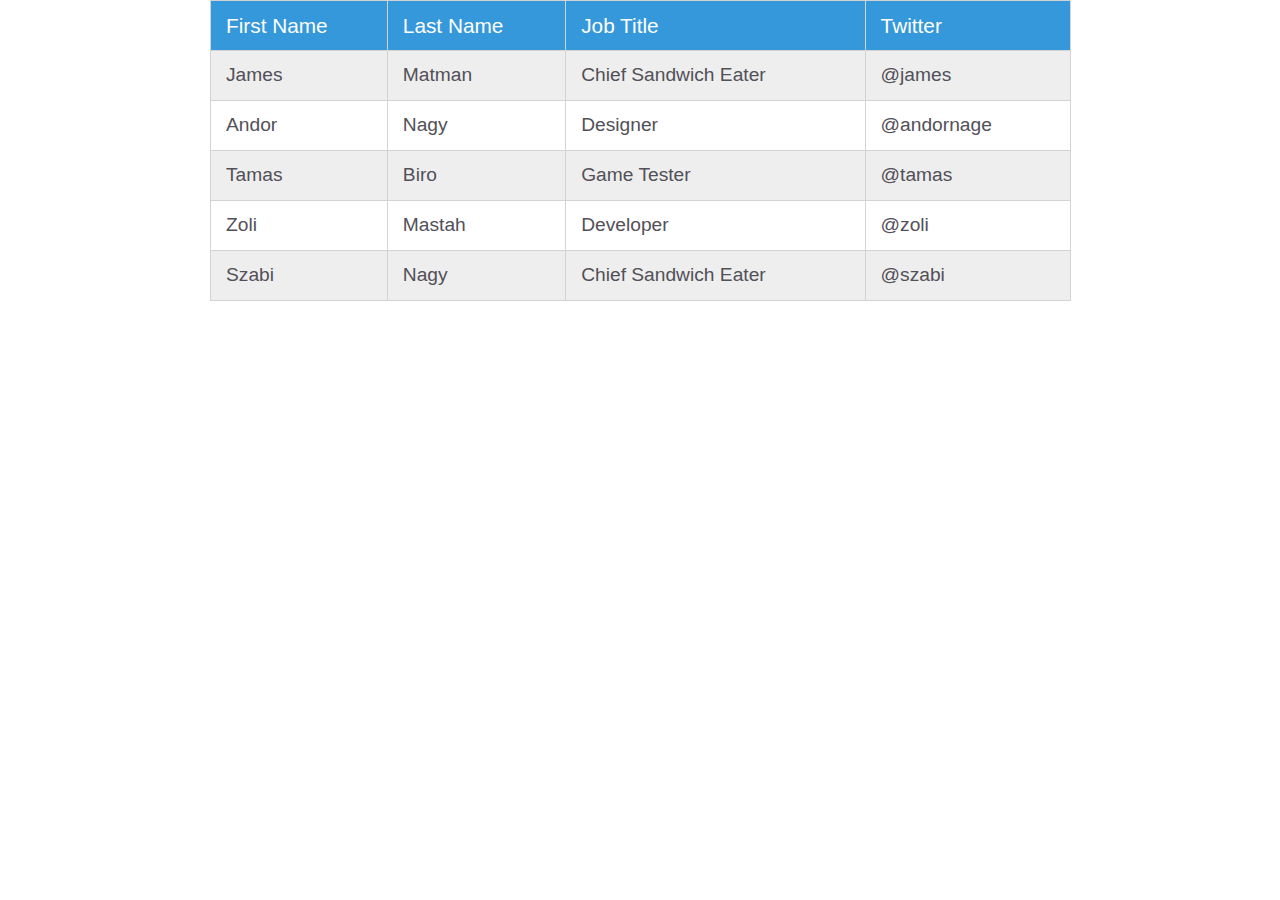
==== CSS Table/index.html @ 004921f7 "Добавлена задача CSS таблица" ====
<!DOCTYPE html>
<html lang="ru-RU">
<head>
    <meta charset="UTF-8">
    <link rel="stylesheet" type="text/css" href="css/normalize.css">
    <link rel="stylesheet" type="text/css" href="css/main.css">
    <title>CSS Table</title>
</head>
<body>
<div class="div-table-container">
    <div class="div-table">
        <div class="div-thead">
            <div class="div-row">
                <div>First Name</div>
                <div>Last Name</div>
                <div>Job Title</div>
                <div>Twitter</div>
            </div>
        </div>
        <div class="div-tbody">
            <div class="div-row">
                <div>James</div>
                <div>Matman</div>
                <div>Chief Sandwich Eater</div>
                <div>@james</div>
            </div>
            <div class="div-row">
                <div>Andor</div>
                <div>Nagy</div>
                <div>Designer</div>
                <div>@andornage</div>
            </div>
            <div class="div-row">
                <div>Tamas</div>
                <div>Biro</div>
                <div>Game Tester</div>
                <div>@tamas</div>
            </div>
            <div class="div-row">
                <div>Zoli</div>
                <div>Mastah</div>
                <div>Developer</div>
                <div>@zoli</div>
            </div>
            <div class="div-row">
                <div>Szabi</div>
                <div>Nagy</div>
                <div>Chief Sandwich Eater</div>
                <div>@szabi</div>
            </div>
        </div>
    </div>
</div>
</body>
</html>
---- CSS Table/css/main.css ----
body {
    font-family: Helvetica, sans-serif;
}

.div-table-container {
    max-width: 860px;
    min-width: 400px;
    margin: 0 auto;
}

.div-table {
    display: table;
    width: 100%;
    border-collapse: collapse;
}

.div-table div {
    border: 1px solid #d3d3d3;
}

.div-thead {
    display: table-header-group;
    font-size: 1.3em;
    color: #ffffff;
    background: #3498db;
}

.div-tbody {
    display: table-row-group;
    color: #525058;
    font-size: 1.2em;
}

.div-row {
    display: table-row;
    height: 50px;
}

.div-row div {
    display: table-cell;
    padding-left: 15px;
    vertical-align: middle;
}

.div-row div:nth-child(1) {
    width: 175px;
}

.div-row div:nth-child(2) {
    width: 175px;
}

.div-row div:nth-child(3) {
    width: 310px;
}

.div-row div:nth-child(4) {
    width: 200px;
}

.div-tbody .div-row:nth-child(odd) {
    background: #eeeeee;
}

.div-tbody .div-row:nth-child(even) {
    background: #ffffff;
}
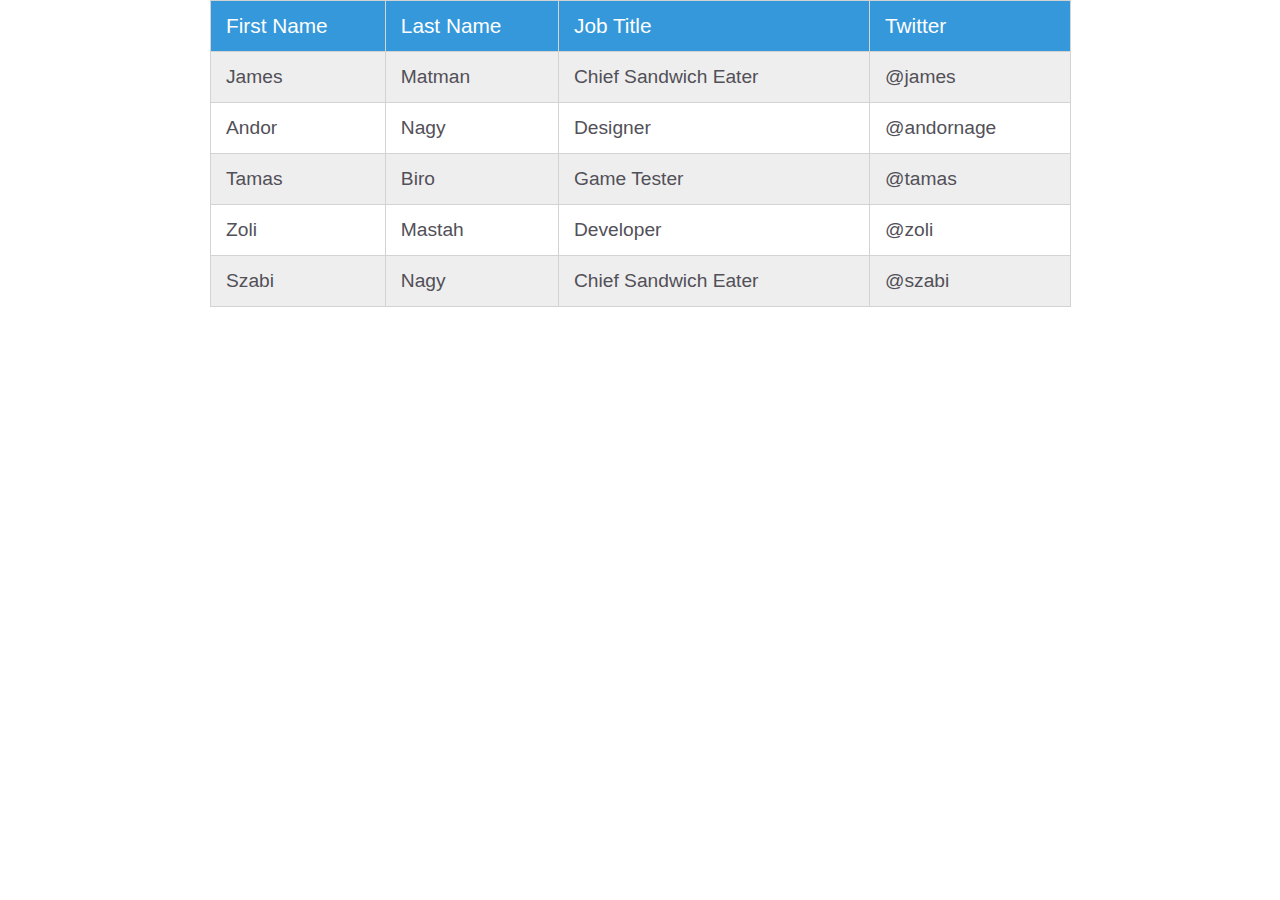
==== commit 9db52299: "Переделана CSS Table с использованием CSS селекторов" ====
--- a/CSS Table/index.html
+++ b/CSS Table/index.html
@@ -7,6 +7,53 @@
     <title>CSS Table</title>
 </head>
 <body>
+<div class="div-table-container">
+    <div class="div-table">
+        <div>
+            <div>
+                <div>First Name</div>
+                <div>Last Name</div>
+                <div>Job Title</div>
+                <div>Twitter</div>
+            </div>
+        </div>
+        <div>
+            <div>
+                <div>James</div>
+                <div>Matman</div>
+                <div>Chief Sandwich Eater</div>
+                <div>@james</div>
+            </div>
+            <div>
+                <div>Andor</div>
+                <div>Nagy</div>
+                <div>Designer</div>
+                <div>@andornage</div>
+            </div>
+            <div>
+                <div>Tamas</div>
+                <div>Biro</div>
+                <div>Game Tester</div>
+                <div>@tamas</div>
+            </div>
+            <div>
+                <div>Zoli</div>
+                <div>Mastah</div>
+                <div>Developer</div>
+                <div>@zoli</div>
+            </div>
+            <div>
+                <div>Szabi</div>
+                <div>Nagy</div>
+                <div>Chief Sandwich Eater</div>
+                <div>@szabi</div>
+            </div>
+        </div>
+    </div>
+</div>
+
+<!--
+
 <div class="div-table-container">
     <div class="div-table">
         <div class="div-thead">
@@ -51,5 +98,8 @@
         </div>
     </div>
 </div>
+
+-->
+
 </body>
 </html>--- a/CSS Table/css/main.css
+++ b/CSS Table/css/main.css
@@ -15,53 +15,57 @@
 }
 
 .div-table div {
+    height: 50px;
     border: 1px solid #d3d3d3;
 }
 
-.div-thead {
+.div-table div:nth-child(1) {
     display: table-header-group;
+}
+
+.div-table div:nth-child(1) > div {
+    display: table-row;
+}
+
+.div-table div:nth-child(1) > div > div {
+    display: table-cell;
+    background: #3498db;
     font-size: 1.3em;
     color: #ffffff;
-    background: #3498db;
 }
 
-.div-tbody {
+.div-table div:nth-child(1) > div > div:nth-child(3) {
+    width: 310px;
+}
+
+.div-table div:nth-child(1) > div > div:nth-child(4) {
+    width: 200px;
+}
+
+.div-table div:nth-child(2) {
     display: table-row-group;
+}
+
+.div-table div:nth-child(2) > div {
+    display: table-row;
+}
+
+.div-table div:nth-child(2) > div:nth-child(odd) > div {
+    background: #eeeeee;
+}
+
+.div-table div:nth-child(2) > div:nth-child(even) > div {
+    background: #ffffff;
+}
+
+.div-table div:nth-child(2) > div > div {
+    display: table-cell;
     color: #525058;
     font-size: 1.2em;
 }
 
-.div-row {
-    display: table-row;
-    height: 50px;
-}
-
-.div-row div {
-    display: table-cell;
-    padding-left: 15px;
+/* Отступы для содержимого от левого края в заголовке и теле таблицы, а так же вертикальное выравнивание по середине */
+.div-table div:nth-child(1) > div > div, .div-table div:nth-child(2) > div > div {
+    text-indent: 15px;
     vertical-align: middle;
-}
-
-.div-row div:nth-child(1) {
-    width: 175px;
-}
-
-.div-row div:nth-child(2) {
-    width: 175px;
-}
-
-.div-row div:nth-child(3) {
-    width: 310px;
-}
-
-.div-row div:nth-child(4) {
-    width: 200px;
-}
-
-.div-tbody .div-row:nth-child(odd) {
-    background: #eeeeee;
-}
-
-.div-tbody .div-row:nth-child(even) {
-    background: #ffffff;
 }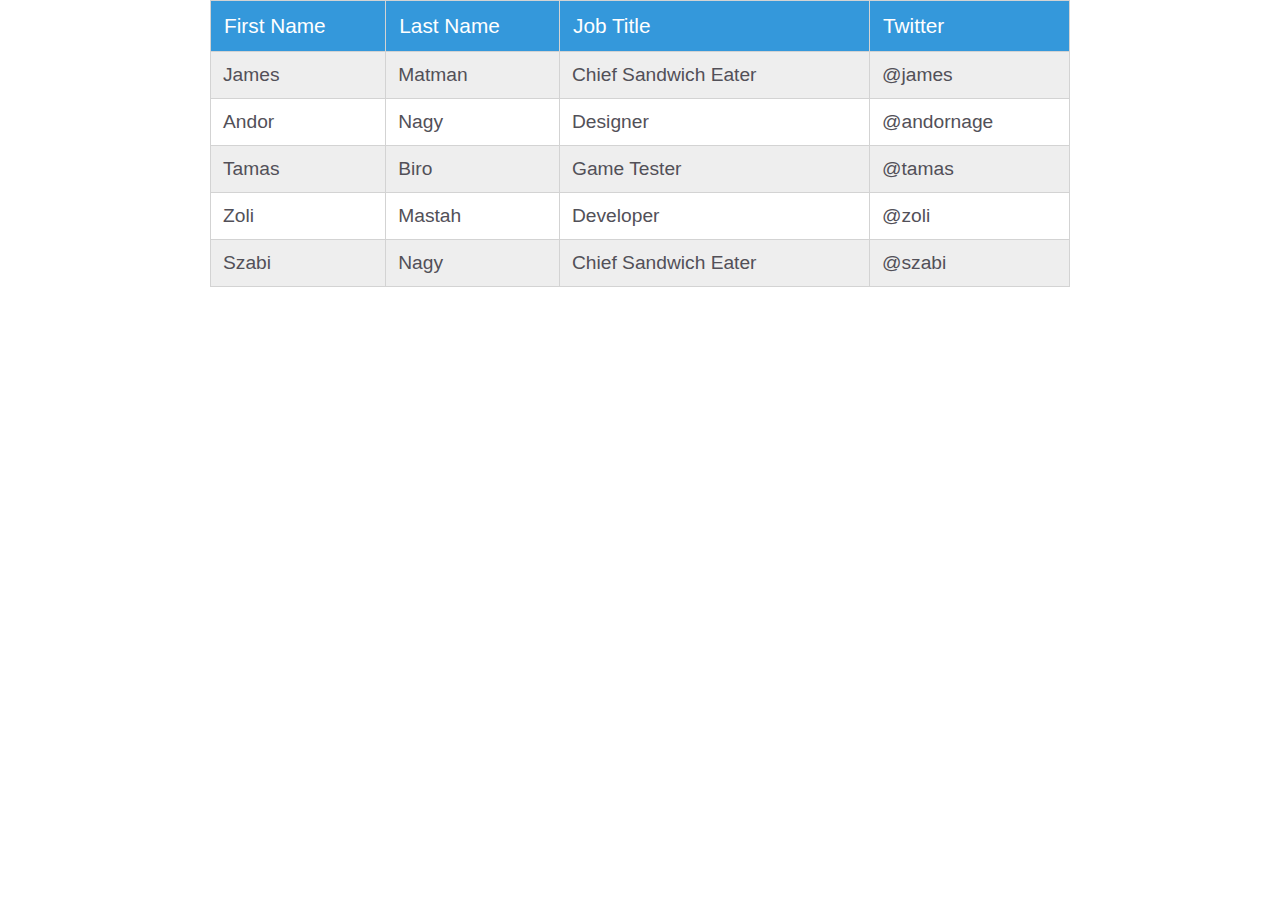
==== commit c07664f0: "Исправление замечаний CSS Table" ====
--- a/CSS Table/index.html
+++ b/CSS Table/index.html
@@ -7,99 +7,49 @@
     <title>CSS Table</title>
 </head>
 <body>
-<div class="div-table-container">
-    <div class="div-table">
-        <div>
-            <div>
-                <div>First Name</div>
-                <div>Last Name</div>
-                <div>Job Title</div>
-                <div>Twitter</div>
-            </div>
-        </div>
-        <div>
-            <div>
-                <div>James</div>
-                <div>Matman</div>
-                <div>Chief Sandwich Eater</div>
-                <div>@james</div>
-            </div>
-            <div>
-                <div>Andor</div>
-                <div>Nagy</div>
-                <div>Designer</div>
-                <div>@andornage</div>
-            </div>
-            <div>
-                <div>Tamas</div>
-                <div>Biro</div>
-                <div>Game Tester</div>
-                <div>@tamas</div>
-            </div>
-            <div>
-                <div>Zoli</div>
-                <div>Mastah</div>
-                <div>Developer</div>
-                <div>@zoli</div>
-            </div>
-            <div>
-                <div>Szabi</div>
-                <div>Nagy</div>
-                <div>Chief Sandwich Eater</div>
-                <div>@szabi</div>
-            </div>
-        </div>
-    </div>
+<div class="table-container">
+    <table class="content-table">
+        <thead>
+        <tr>
+            <td>First Name</td>
+            <td>Last Name</td>
+            <td>Job Title</td>
+            <td>Twitter</td>
+        </tr>
+        </thead>
+        <tbody>
+        <tr>
+            <td>James</td>
+            <td>Matman</td>
+            <td>Chief Sandwich Eater</td>
+            <td>@james</td>
+        </tr>
+        <tr>
+            <td>Andor</td>
+            <td>Nagy</td>
+            <td>Designer</td>
+            <td>@andornage</td>
+        </tr>
+        <tr>
+            <td>Tamas</td>
+            <td>Biro</td>
+            <td>Game Tester</td>
+            <td>@tamas</td>
+        </tr>
+        <tr>
+            <td>Zoli</td>
+            <td>Mastah</td>
+            <td>Developer</td>
+            <td>@zoli</td>
+        </tr>
+        <tr>
+            <td>Szabi</td>
+            <td>Nagy</td>
+            <td>Chief Sandwich Eater</td>
+            <td>@szabi</td>
+        </tr>
+        </tbody>
+    </table>
 </div>
-
-<!--
-
-<div class="div-table-container">
-    <div class="div-table">
-        <div class="div-thead">
-            <div class="div-row">
-                <div>First Name</div>
-                <div>Last Name</div>
-                <div>Job Title</div>
-                <div>Twitter</div>
-            </div>
-        </div>
-        <div class="div-tbody">
-            <div class="div-row">
-                <div>James</div>
-                <div>Matman</div>
-                <div>Chief Sandwich Eater</div>
-                <div>@james</div>
-            </div>
-            <div class="div-row">
-                <div>Andor</div>
-                <div>Nagy</div>
-                <div>Designer</div>
-                <div>@andornage</div>
-            </div>
-            <div class="div-row">
-                <div>Tamas</div>
-                <div>Biro</div>
-                <div>Game Tester</div>
-                <div>@tamas</div>
-            </div>
-            <div class="div-row">
-                <div>Zoli</div>
-                <div>Mastah</div>
-                <div>Developer</div>
-                <div>@zoli</div>
-            </div>
-            <div class="div-row">
-                <div>Szabi</div>
-                <div>Nagy</div>
-                <div>Chief Sandwich Eater</div>
-                <div>@szabi</div>
-            </div>
-        </div>
-    </div>
-</div>
-
--->
-
 </body>
 </html>--- a/CSS Table/css/main.css
+++ b/CSS Table/css/main.css
@@ -2,70 +2,45 @@
     font-family: Helvetica, sans-serif;
 }
 
-.div-table-container {
+.table-container {
     max-width: 860px;
-    min-width: 400px;
     margin: 0 auto;
 }
 
-.div-table {
-    display: table;
+.content-table {
     width: 100%;
     border-collapse: collapse;
 }
 
-.div-table div {
-    height: 50px;
+.content-table thead {
+    font-size: 1.3em;
+    color: #ffffff;
+    background: #3498db;
+}
+
+.content-table tbody {
+    font-size: 1.2em;
+    color: #525058;
+}
+
+.content-table td {
+    padding: 0.625em;
+    box-sizing: border-box;
     border: 1px solid #d3d3d3;
 }
 
-.div-table div:nth-child(1) {
-    display: table-header-group;
-}
-
-.div-table div:nth-child(1) > div {
-    display: table-row;
-}
-
-.div-table div:nth-child(1) > div > div {
-    display: table-cell;
-    background: #3498db;
-    font-size: 1.3em;
-    color: #ffffff;
-}
-
-.div-table div:nth-child(1) > div > div:nth-child(3) {
+.content-table td:nth-child(3) {
     width: 310px;
 }
 
-.div-table div:nth-child(1) > div > div:nth-child(4) {
+.content-table td:nth-child(4) {
     width: 200px;
 }
 
-.div-table div:nth-child(2) {
-    display: table-row-group;
-}
-
-.div-table div:nth-child(2) > div {
-    display: table-row;
-}
-
-.div-table div:nth-child(2) > div:nth-child(odd) > div {
+.content-table > tbody > tr:nth-child(odd) {
     background: #eeeeee;
 }
 
-.div-table div:nth-child(2) > div:nth-child(even) > div {
+.content-table > tbody > tr:nth-child(even) {
     background: #ffffff;
-}
-
-.div-table div:nth-child(2) > div > div {
-    display: table-cell;
-    color: #525058;
-    font-size: 1.2em;
-}
-
-/* Отступы для содержимого от левого края в заголовке и теле таблицы, а так же вертикальное выравнивание по середине */
-.div-table div:nth-child(1) > div > div, .div-table div:nth-child(2) > div > div {
-    text-indent: 15px;
-    vertical-align: middle;
 }